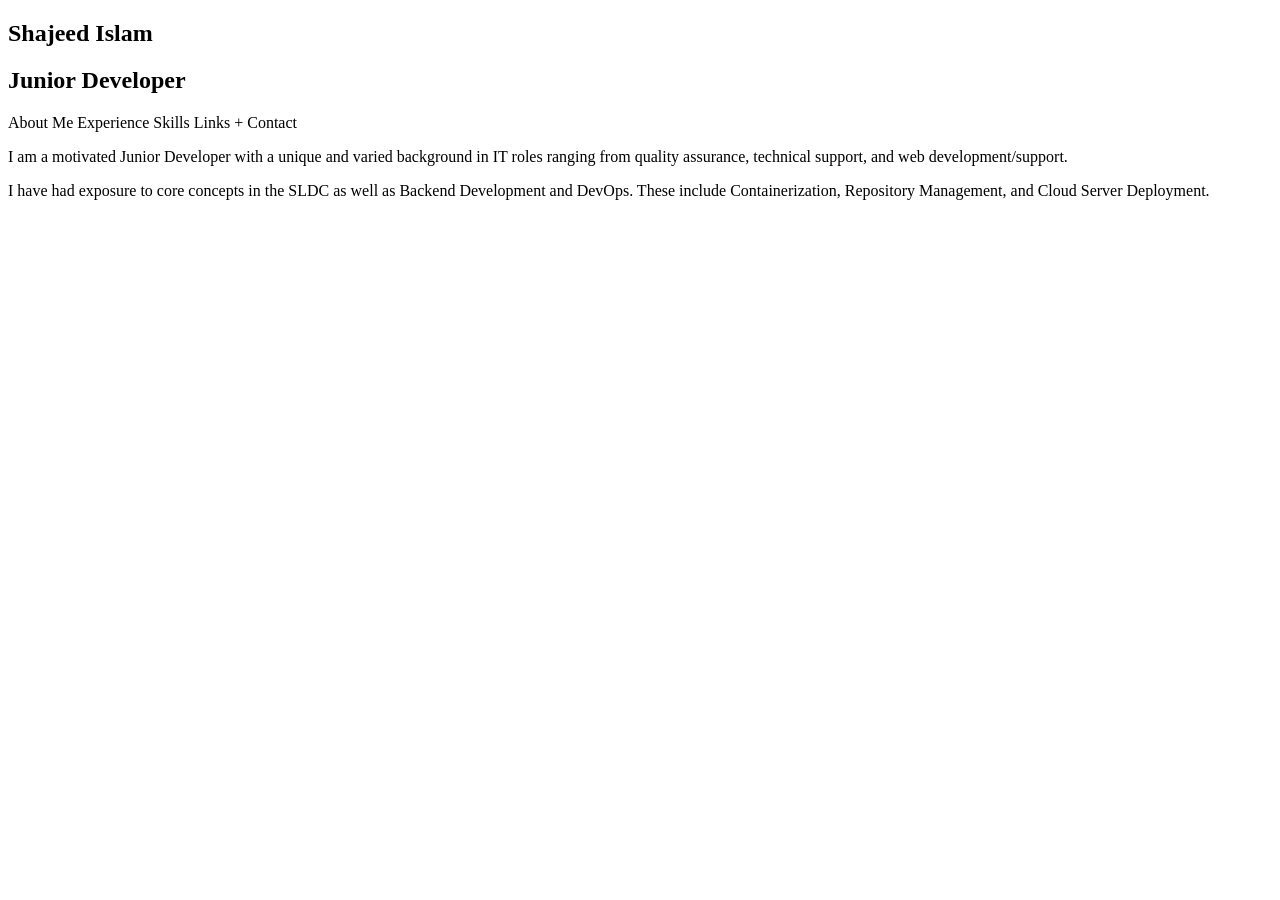
==== about.html @ 8573a44d "broke down components to prep for multiple pages/modular design" ====
<!DOCTYPE html>
<html lang="en">
<head>
    <meta charset="UTF-8" />
    <meta name="viewport" content="width=device-width, initial-scale=1">
    <title>Shajeed Islam</title>
    <!-- import dependencies -->

</head>
<body>
    <header>
        <h2 >Shajeed Islam</h2>
        <h2 >Junior Developer</h2>
    </header>

    <nav>

        <!-- TO DO: when mobile, only show contact button -->

        <md-filled-button href="#about" class="desktop">About Me</md-filled-button>
        <md-filled-button href="#experience" class="desktop">Experience</md-filled-button>
        <md-filled-button href="#skills" class="desktop">Skills</md-filled-button>
        <md-filled-button href="#contact">Links + Contact</md-filled-button>
        
    </nav>
    <main>

        <p>I am a motivated Junior Developer with a unique and varied background in IT roles ranging from quality assurance, 
                technical support, and web development/support.</p>
            <p>I have had exposure to core concepts in the SLDC as well as Backend Development and DevOps. These include Containerization, 
                Repository Management, and Cloud Server Deployment.</p> 



    </main>
</body>
</html>
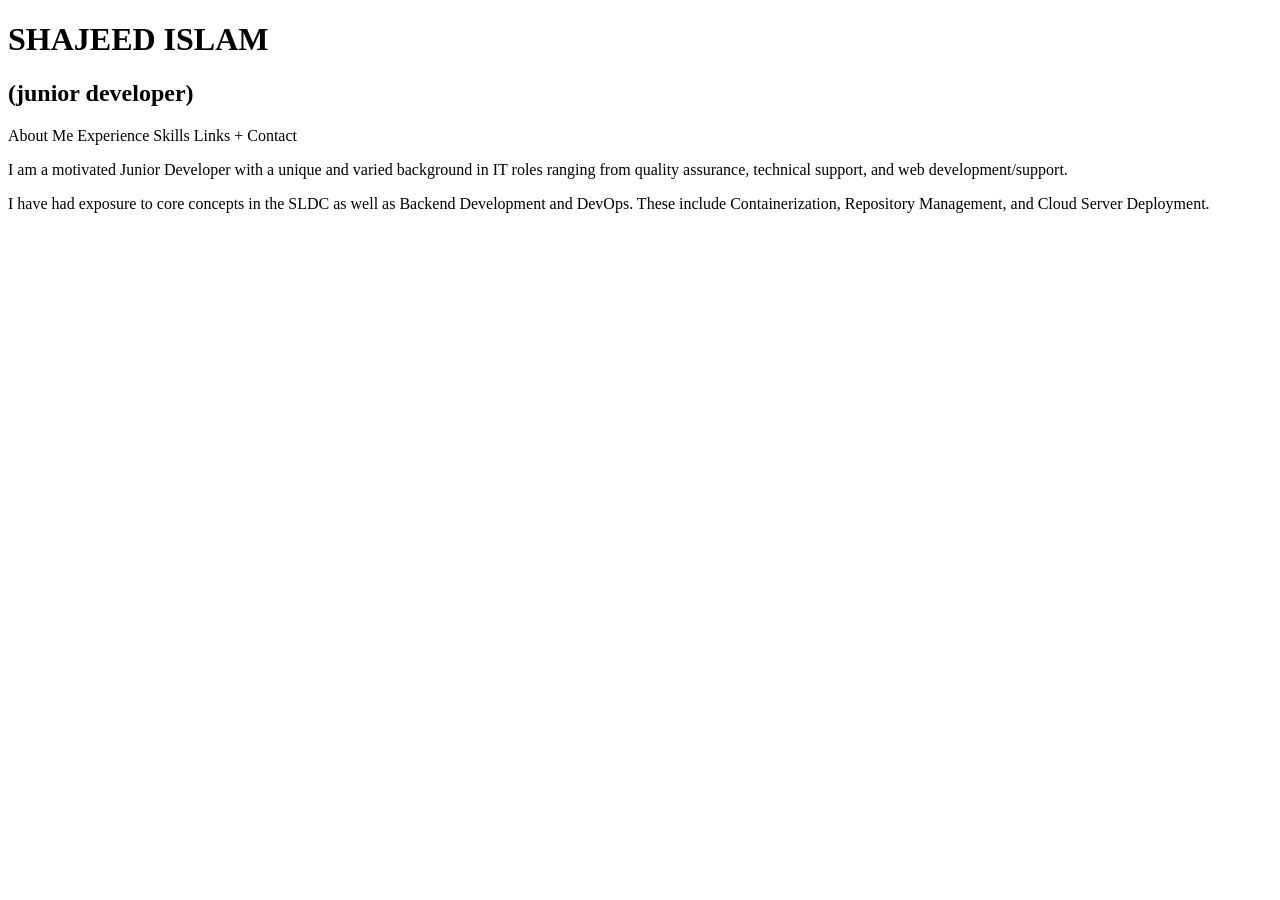
==== commit c7a549e1: "completely new site" ====
--- a/about.html
+++ b/about.html
@@ -9,8 +9,8 @@
 </head>
 <body>
     <header>
-        <h2 >Shajeed Islam</h2>
-        <h2 >Junior Developer</h2>
+        <h1>SHAJEED ISLAM</h1>
+        <h2 >(junior developer)</h2>
     </header>
 
     <nav>
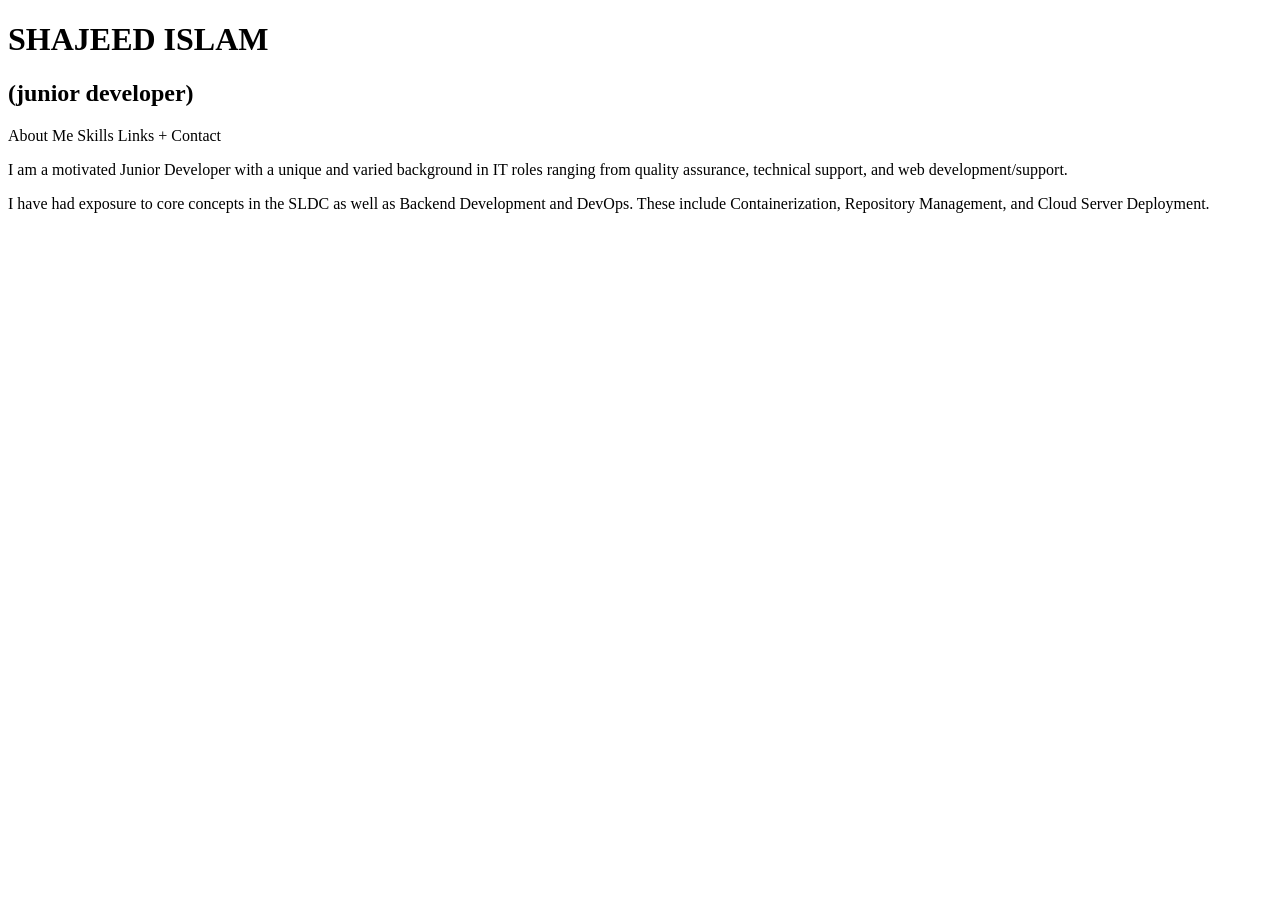
==== commit 603a703c: "removed experience page - unnecessary" ====
--- a/about.html
+++ b/about.html
@@ -18,7 +18,7 @@
         <!-- TO DO: when mobile, only show contact button -->
 
         <md-filled-button href="#about" class="desktop">About Me</md-filled-button>
-        <md-filled-button href="#experience" class="desktop">Experience</md-filled-button>
+        <!-- <md-filled-button href="#experience" class="desktop">Experience</md-filled-button> -->
         <md-filled-button href="#skills" class="desktop">Skills</md-filled-button>
         <md-filled-button href="#contact">Links + Contact</md-filled-button>
         
